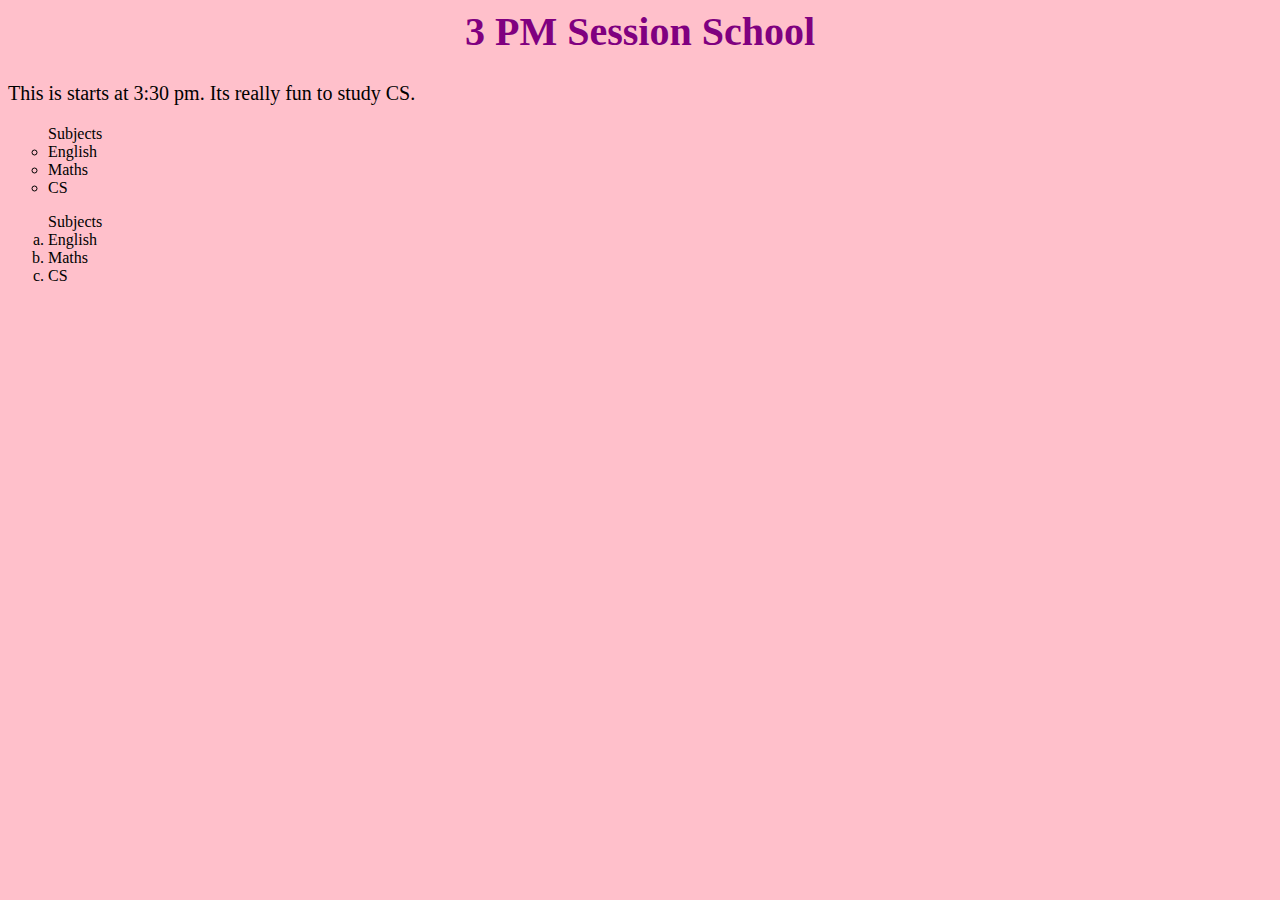
==== 20 July.html @ ba44d8a1 "Add files via upload" ====
<html>
<head><title>Cascading Style sheet</title>
<link rel="stylesheet" href="style.css"
</head>
<body>
<h1 align="center">3 PM Session School</h1>
<p>This is starts at 3:30 pm. Its really fun to study CS.</p>
<ul type="circle">Subjects
<li>English</li>
<li>Maths</li>
<li>CS</li>
</ul>
<ol type="a">Subjects
<li>English</li>
<li>Maths</li>
<li>CS</li>
</ol>

</body>
</html>
---- style.css ----
body{
background-color:pink
}
h1{
color:purple; font-family:Monotype Corsiva;font-size:40px
}
p{
font-family:Berlin Sans FB;font-size:20px
}
table,tr,th,td{
border:1px solid blue;
color:green;
border-collapse:collapse;
padding:5px;
text-align:center
}
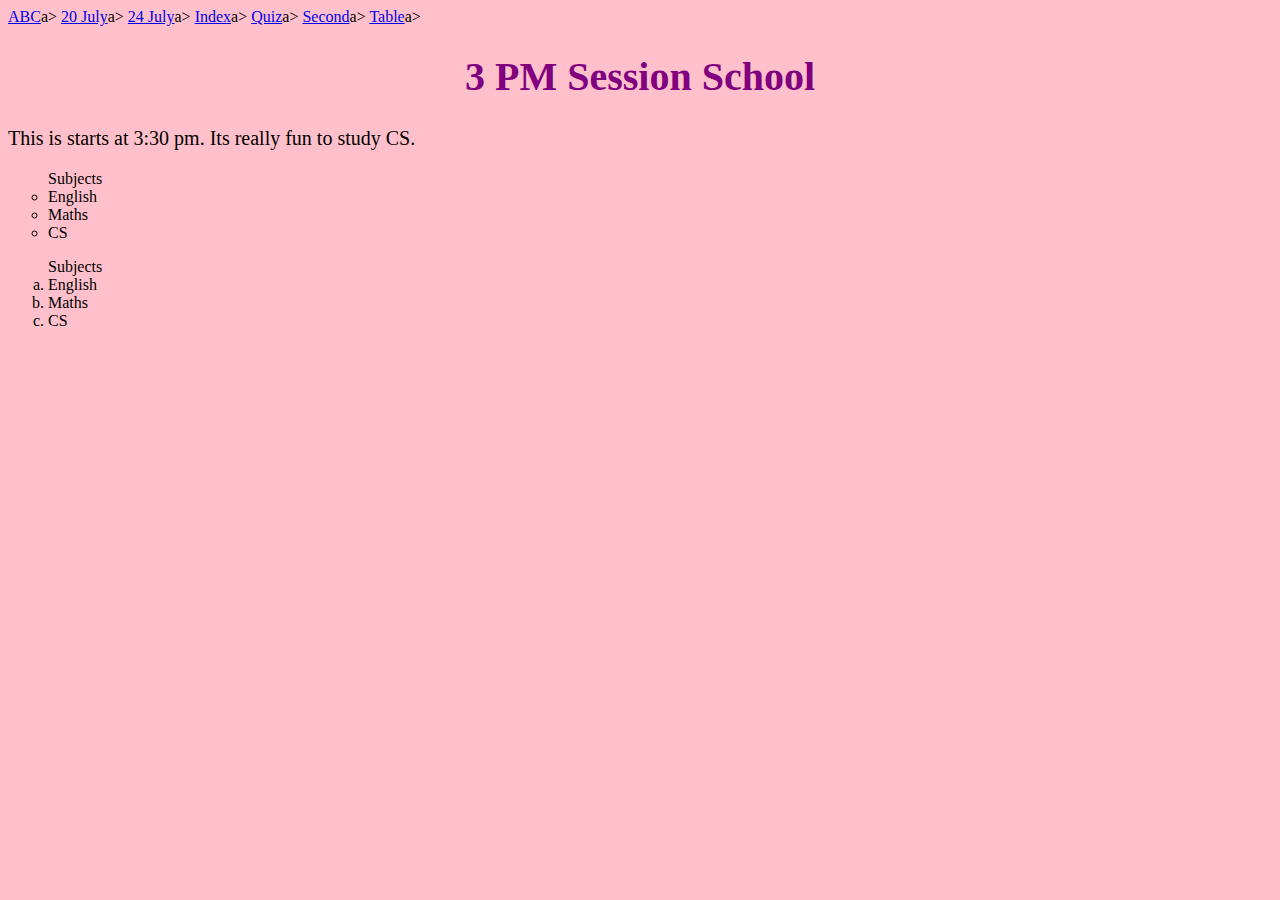
==== commit eec02fa8: "Update 20 July.html" ====
--- a/20 July.html
+++ b/20 July.html
@@ -3,6 +3,13 @@
 <link rel="stylesheet" href="style.css"
 </head>
 <body>
+  <a href="abc.html">ABC</a>a>
+  <a href="20 July.html">20 July</a>a>
+  <a href="24july.html">24 July</a>a>
+  <a href="index.html">Index</a>a>
+  <a href="quiz.html">Quiz</a>a>
+  <a href="second.html">Second</a>a>
+  <a href="table.html">Table</a>a>
 <h1 align="center">3 PM Session School</h1>
 <p>This is starts at 3:30 pm. Its really fun to study CS.</p>
 <ul type="circle">Subjects
@@ -17,4 +24,4 @@
 </ol>
 
 </body>
-</html>+</html>
